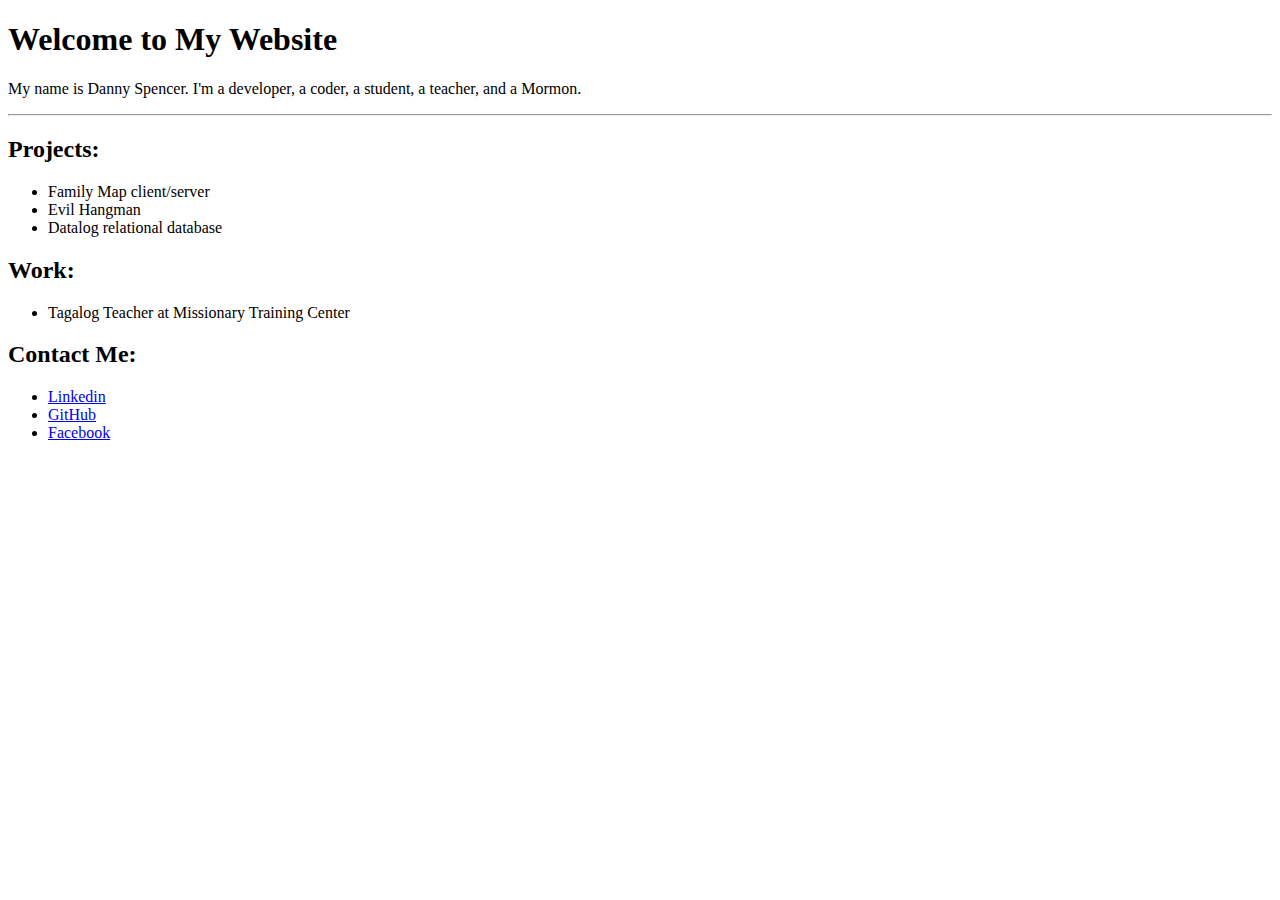
==== index.html @ 195d4263 "Simple HTML portfolio" ====
<!DOCTYPE html>
<html>
  <head>
    <title>Danny Spencer's Website</title>
  </head>

  <body>
    <h1>Welcome to My Website</h1>

    <p>
      My name is Danny Spencer. I'm a developer, a coder, a student, a teacher,
      and a Mormon.
    </p>

    <hr>

    <h2>Projects:</h2>
    <ul>
      <li>Family Map client/server</li>
      <li>Evil Hangman</li>
      <li>Datalog relational database</li>
    </ul>

    <h2>Work:</h2>
    <ul>
      <li>Tagalog Teacher at Missionary Training Center</li>
    </ul>

    <h2>Contact Me:</h2>
    <ul>
      <li>
        <a href="https://www.linkedin.com/in/danny-spencer-ab0072148/">
          Linkedin
        </a>
      </li>
      <li>
        <a href="https://github.com/spenc34">
          GitHub
        </a>
      </li>
      <li>
        <a href="https://www.facebook.com/danny.spencer.988">
          Facebook
        </a>
      </li>
    </ul>
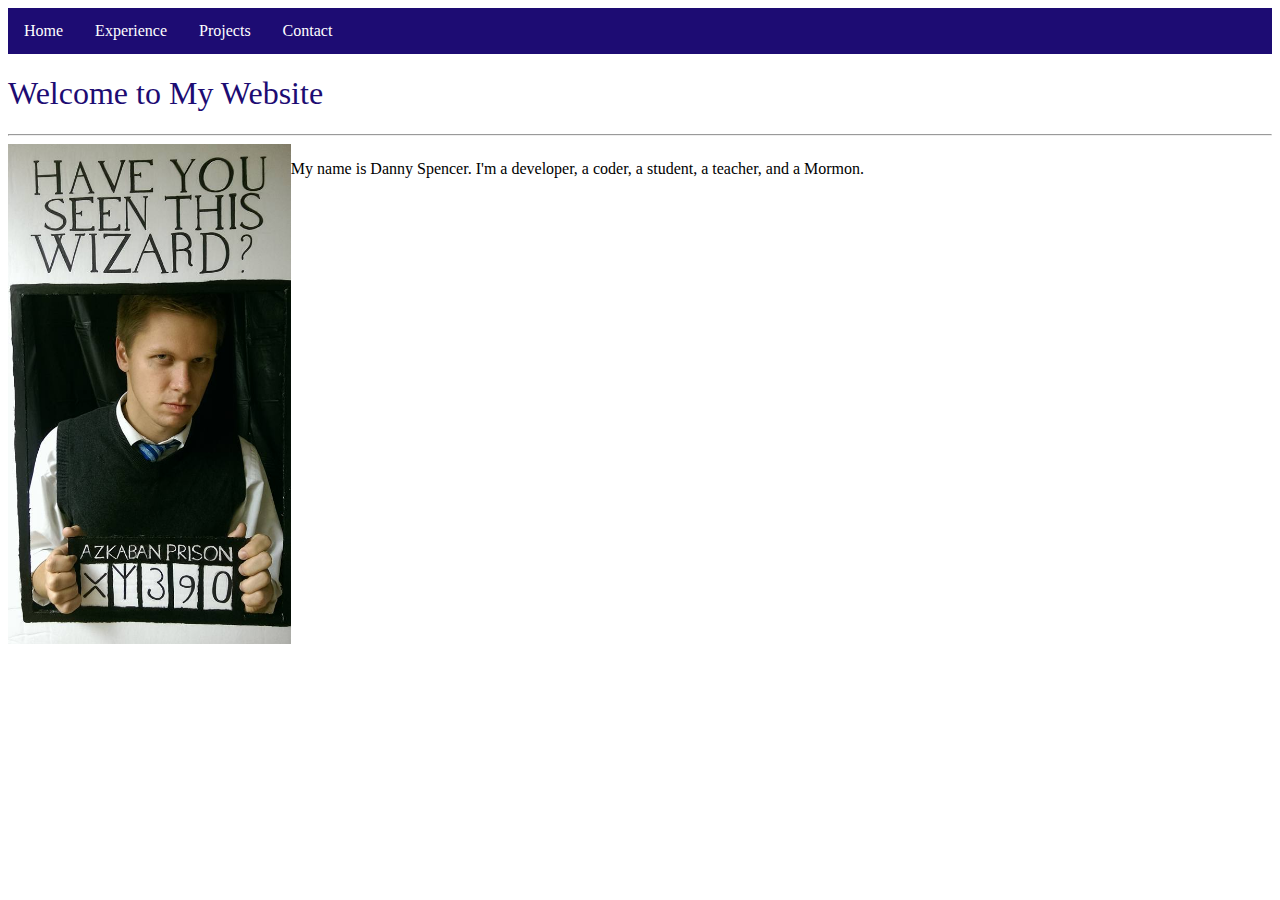
==== commit c3791963: "Beginning CSS practice" ====
--- a/index.html
+++ b/index.html
@@ -2,45 +2,38 @@
 <html>
   <head>
     <title>Danny Spencer's Website</title>
+    <link rel="stylesheet" href="portfolio.css">
   </head>
 
   <body>
+
+    <nav>
+      <ul>
+        <li><a href="index.html">Home</a></li>
+        <li><a href="experience.html">Experience</a></li>
+        <li><a href="projects.html">Projects</a></li>
+        <li><a href="contact.html">Contact</a></li>
+      </ul>
+    </nav>
+
+
+
     <h1>Welcome to My Website</h1>
 
-    <p>
-      My name is Danny Spencer. I'm a developer, a coder, a student, a teacher,
-      and a Mormon.
-    </p>
+    <hr />
 
-    <hr>
+    <section>
+      <aside>
+          <img src="wizard-me.jpg" height="500"/>
+      </aside>
 
-    <h2>Projects:</h2>
-    <ul>
-      <li>Family Map client/server</li>
-      <li>Evil Hangman</li>
-      <li>Datalog relational database</li>
-    </ul>
+      <article>
+        <p>
+            My name is Danny Spencer. I'm a developer, a coder, a student, a
+            teacher, and a Mormon.
+        </p>
+      </article>
+    </section>
 
-    <h2>Work:</h2>
-    <ul>
-      <li>Tagalog Teacher at Missionary Training Center</li>
-    </ul>
-
-    <h2>Contact Me:</h2>
-    <ul>
-      <li>
-        <a href="https://www.linkedin.com/in/danny-spencer-ab0072148/">
-          Linkedin
-        </a>
-      </li>
-      <li>
-        <a href="https://github.com/spenc34">
-          GitHub
-        </a>
-      </li>
-      <li>
-        <a href="https://www.facebook.com/danny.spencer.988">
-          Facebook
-        </a>
-      </li>
-    </ul>
+    </body
+  </html>
--- a/portfolio.css
+++ b/portfolio.css
@@ -0,0 +1,40 @@
+h1 {
+  font-weight: lighter;
+  color: #1D0C73;
+}
+
+nav ul {
+    list-style-type: none;
+    margin: 0;
+    padding: 0;
+    overflow: hidden;
+    background-color: #1D0C73;
+}
+
+nav li {
+    float: left;
+}
+
+nav li a {
+    display: block;
+    color: white;
+    text-align: center;
+    padding: 14px 16px;
+    text-decoration: none;
+}
+
+nav li a:hover {
+    background-color: #14065A;
+}
+
+section {
+ display: flex;
+}
+
+aside {
+ flex: 1
+}
+
+article {
+ flex: 4
+}
